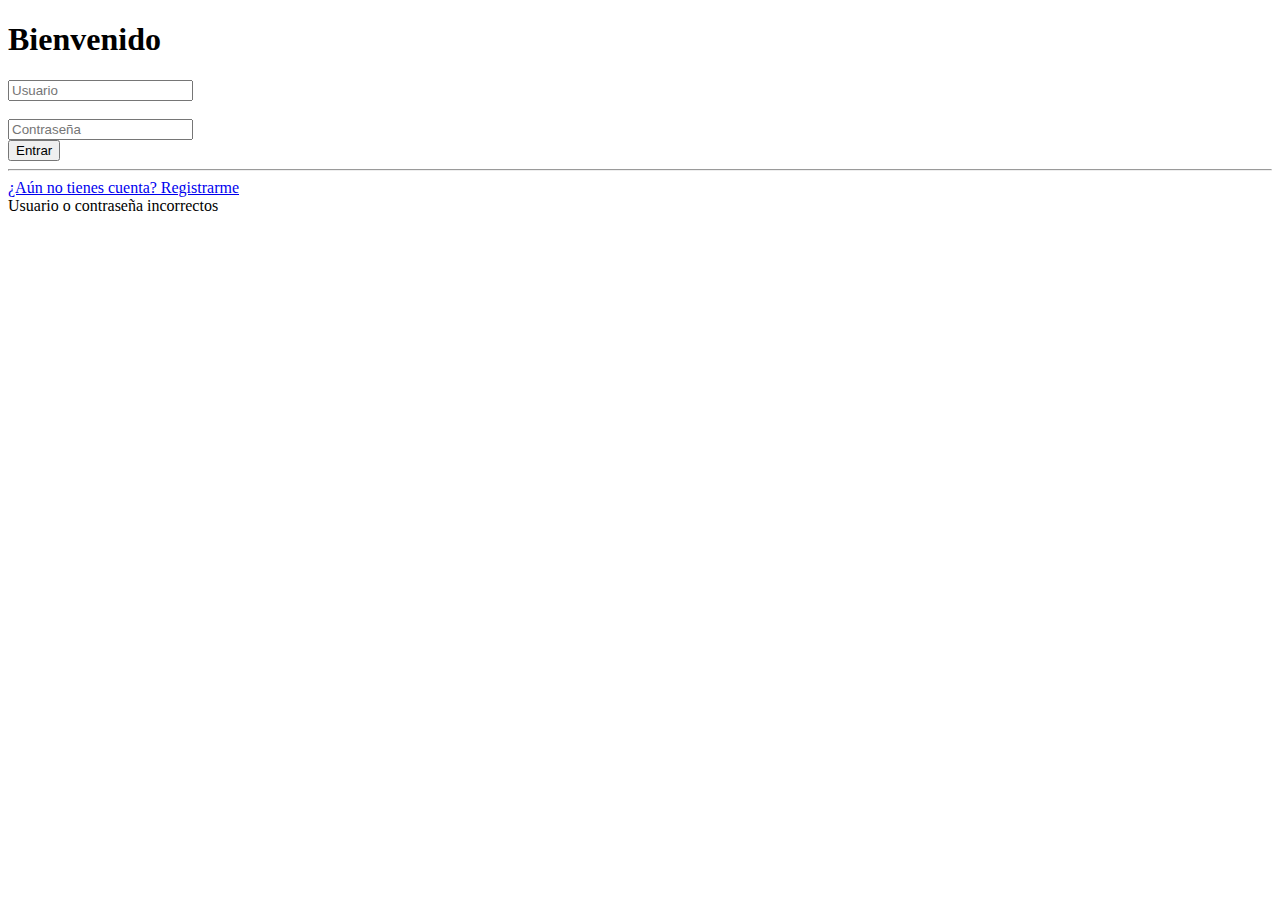
==== src/main/webapp/index.html @ 31f5c932 "mensaje de Borrar" ====
<!DOCTYPE html>
<html>
    <head>
        <title>Hotel Equipo7</title>
        <meta charset="UTF-8">
        <meta name="viewport" content="width=device-width, initial-scale=1.0">
        <link href="https://cdn.jsdelivr.net/npm/bootstrap@5.0.2/dist/css/bootstrap.min.css" rel="stylesheet" integrity="sha384-EVSTQN3/azprG1Anm3QDgpJLIm9Nao0Yz1ztcQTwFspd3yD65VohhpuuCOmLASjC" crossorigin="anonymous">
        <script src="https://cdn.jsdelivr.net/npm/bootstrap@5.0.2/dist/js/bootstrap.bundle.min.js" integrity="sha384-MrcW6ZMFYlzcLA8Nl+NtUVF0sA7MsXsP1UyJoMp4YLEuNSfAP+JcXn/tWtIaxVXM" crossorigin="anonymous"></script>

        <script src="https://cdn.jsdelivr.net/npm/@popperjs/core@2.9.2/dist/umd/popper.min.js" integrity="sha384-IQsoLXl5PILFhosVNubq5LC7Qb9DXgDA9i+tQ8Zj3iwWAwPtgFTxbJ8NT4GN1R8p" crossorigin="anonymous"></script>
        <script src="https://cdn.jsdelivr.net/npm/bootstrap@5.0.2/dist/js/bootstrap.min.js" integrity="sha384-cVKIPhGWiC2Al4u+LWgxfKTRIcfu0JTxR+EQDz/bgldoEyl4H0zUF0QKbrJ0EcQF" crossorigin="anonymous"></script>
        <script src="https://ajax.googleapis.com/ajax/libs/jquery/3.6.0/jquery.min.js"></script>
        <link href="css/index.css" rel="stylesheet">
        <script src="js/index.js"></script>
        <link rel="icon" href="img/iconhotel.png">
        
    </head>
    <body>    
        <div class="container py-3">
            <div class="card my-5">
                <div class="card-body">
                    <div class="row m-3">
                        <div class="col-md-6 bg-login-image"></div>
                        <div class="col-md-6">
                            <h1 class="h4 text-gray-900 my-3">Bienvenido</h1>
                            <form id="form-login">
                                <div class="form-group">
                                    <input type="text" class="form-control" id="usuario" placeholder="Usuario" required>
                                </div>
                                <br>
                                <div class="form-group">
                                    <input type="password" class="form-control" id="contrasena" placeholder="Contraseña" required>
                                </div>
                                <button type="submit" class="btn btn-primary btn-block" id="BTNENTRAR">Entrar</button>
                                <hr>
                            </form>
                        </div>
                    </div>
                    <a href="register.html">¿Aún no tienes cuenta? Registrarme</a>
                    <div id="login-error" class="alert alert-danger d-none" role="alert">Usuario o contraseña incorrectos</div>
                </div>
            </div>
        </div>
    </body>
</html>
---- src/main/webapp/css/index.css ----
.bg-login-image{
	background: url("../img/bg-login.png");
	background-position: center;
	background-size: cover;
	border: 0px;
}

.sizeDiv{
	width:40vw;
}
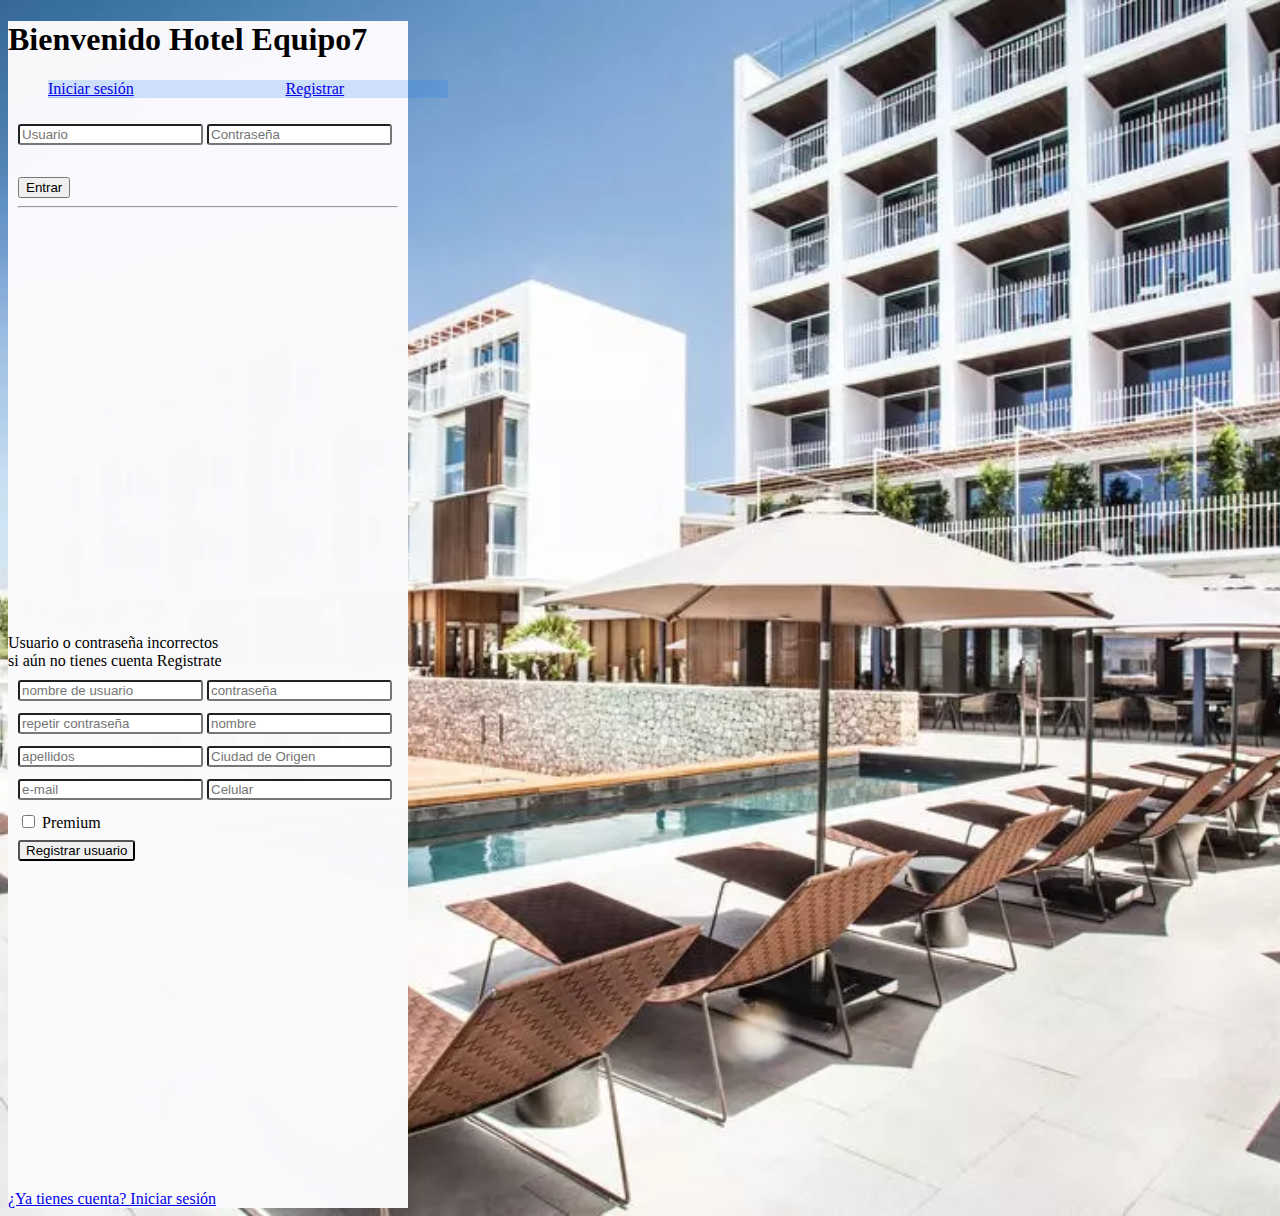
==== commit beb055c8: "update proyecto" ====
--- a/src/main/webapp/index.html
+++ b/src/main/webapp/index.html
@@ -1,45 +1,100 @@
 <!DOCTYPE html>
 <html>
-    <head>
-        <title>Hotel Equipo7</title>
-        <meta charset="UTF-8">
-        <meta name="viewport" content="width=device-width, initial-scale=1.0">
-        <link href="https://cdn.jsdelivr.net/npm/bootstrap@5.0.2/dist/css/bootstrap.min.css" rel="stylesheet" integrity="sha384-EVSTQN3/azprG1Anm3QDgpJLIm9Nao0Yz1ztcQTwFspd3yD65VohhpuuCOmLASjC" crossorigin="anonymous">
-        <script src="https://cdn.jsdelivr.net/npm/bootstrap@5.0.2/dist/js/bootstrap.bundle.min.js" integrity="sha384-MrcW6ZMFYlzcLA8Nl+NtUVF0sA7MsXsP1UyJoMp4YLEuNSfAP+JcXn/tWtIaxVXM" crossorigin="anonymous"></script>
 
-        <script src="https://cdn.jsdelivr.net/npm/@popperjs/core@2.9.2/dist/umd/popper.min.js" integrity="sha384-IQsoLXl5PILFhosVNubq5LC7Qb9DXgDA9i+tQ8Zj3iwWAwPtgFTxbJ8NT4GN1R8p" crossorigin="anonymous"></script>
-        <script src="https://cdn.jsdelivr.net/npm/bootstrap@5.0.2/dist/js/bootstrap.min.js" integrity="sha384-cVKIPhGWiC2Al4u+LWgxfKTRIcfu0JTxR+EQDz/bgldoEyl4H0zUF0QKbrJ0EcQF" crossorigin="anonymous"></script>
-        <script src="https://ajax.googleapis.com/ajax/libs/jquery/3.6.0/jquery.min.js"></script>
-        <link href="css/index.css" rel="stylesheet">
-        <script src="js/index.js"></script>
-        <link rel="icon" href="img/iconhotel.png">
-        
-    </head>
-    <body>    
-        <div class="container py-3">
-            <div class="card my-5">
-                <div class="card-body">
-                    <div class="row m-3">
-                        <div class="col-md-6 bg-login-image"></div>
-                        <div class="col-md-6">
-                            <h1 class="h4 text-gray-900 my-3">Bienvenido</h1>
-                            <form id="form-login">
-                                <div class="form-group">
-                                    <input type="text" class="form-control" id="usuario" placeholder="Usuario" required>
-                                </div>
-                                <br>
-                                <div class="form-group">
-                                    <input type="password" class="form-control" id="contrasena" placeholder="Contraseña" required>
-                                </div>
-                                <button type="submit" class="btn btn-primary btn-block" id="BTNENTRAR">Entrar</button>
-                                <hr>
-                            </form>
+<head>
+    <title>Hotel Equipo7</title>
+    <meta charset="UTF-8">
+    <meta name="viewport" content="width=device-width, initial-scale=1.0">
+    <link href="https://cdn.jsdelivr.net/npm/bootstrap@5.0.2/dist/css/bootstrap.min.css" rel="stylesheet"
+        integrity="sha384-EVSTQN3/azprG1Anm3QDgpJLIm9Nao0Yz1ztcQTwFspd3yD65VohhpuuCOmLASjC" crossorigin="anonymous">
+    <script src="https://cdn.jsdelivr.net/npm/bootstrap@5.0.2/dist/js/bootstrap.bundle.min.js"
+        integrity="sha384-MrcW6ZMFYlzcLA8Nl+NtUVF0sA7MsXsP1UyJoMp4YLEuNSfAP+JcXn/tWtIaxVXM"
+        crossorigin="anonymous"></script>
+
+    <script src="https://cdn.jsdelivr.net/npm/bootstrap@5.0.0-alpha1/dist/css/bootstrap.min.css"></script>
+    <script src="https://cdn.jsdelivr.net/npm/bootstrap@5.0.0-alpha1/dist/js/bootstrap.bundle.min.js"></script>
+    <script src="https://cdnjs.cloudflare.com/ajax/libs/jquery/3.2.1/jquery.min.js"></script>
+
+    <script src="https://cdn.jsdelivr.net/npm/@popperjs/core@2.9.2/dist/umd/popper.min.js"
+        integrity="sha384-IQsoLXl5PILFhosVNubq5LC7Qb9DXgDA9i+tQ8Zj3iwWAwPtgFTxbJ8NT4GN1R8p"
+        crossorigin="anonymous"></script>
+    <script src="https://cdn.jsdelivr.net/npm/bootstrap@5.0.2/dist/js/bootstrap.min.js"
+        integrity="sha384-cVKIPhGWiC2Al4u+LWgxfKTRIcfu0JTxR+EQDz/bgldoEyl4H0zUF0QKbrJ0EcQF"
+        crossorigin="anonymous"></script>
+    <script src="https://ajax.googleapis.com/ajax/libs/jquery/3.6.0/jquery.min.js"></script>
+    <link href="css/index.css" rel="stylesheet">
+    <script src="js/index.js"></script>
+    <link rel="icon" href="img/iconhotel.png">
+
+</head>
+
+<body>
+    <div class="bg-login-image"></div>
+
+    <div class="d-flex justify-content-center align-items-center mt-5">
+        <div class="card">
+            <div>
+                <h1 class="h4 text-gray-900 my-3 text-center">Bienvenido Hotel Equipo7</h1>
+            </div>
+            <ul class="nav nav-pills mb-3" id="pills-tab" role="tablist">
+                <li class="nav-item text-center">
+                    <a class="nav-link active btl" id="pills-home-tab" data-toggle="pill" href="#pills-home" role="tab"
+                        aria-controls="pills-home" aria-selected="true">Iniciar sesión</a>
+                </li>
+                <li class="nav-item text-center">
+                    <a class="nav-link btr" id="pills-profile-tab" data-toggle="pill" href="#pills-profile" role="tab"
+                        aria-controls="pills-profile" aria-selected="false">Registrar</a>
+                </li>
+
+            </ul>
+            <div class="tab-content" id="pills-tabContent">
+                <div class="tab-pane fade show active" id="pills-home" role="tabpanel" aria-labelledby="pills-home-tab">
+                    <form id="form-login">
+                        <div class="form px-4 pt-5">
+                            <input type="text" class="form-control" id="usuario" placeholder="Usuario" required>
+                            <input type="password" class="form-control" id="contrasena" placeholder="Contraseña"
+                                required>
+                            <button type="submit" class="btn btn-primary btn-block" id="BTNENTRAR">Entrar</button>
+                            <hr>
+                        </div> 
+                    </form>
+                    <div id="login-error" class="alert alert-danger d-none" role="alert">Usuario o contraseña
+                        incorrectos <br><a> si aún no
+                            tienes cuenta Registrate</a></div>
+                   
+                </div>
+
+                <div class="tab-pane fade" id="pills-profile" role="tabpanel" aria-labelledby="pills-profile-tab">
+                    <form id="form-register">
+                        <div class="form px-4">
+                            <input type="text" name="" class="form-control" id="input-username"
+                                placeholder="nombre de usuario" required>
+                            <input type="text" name="" class="form-control" id="input-contrasena"
+                                placeholder="contraseña" required>
+                            <input type="text" name="" class="form-control" id="input-contrasena-repeat"
+                                placeholder="repetir contraseña" required>
+                            <input type="text" name="" class="form-control" id="input-nombre" placeholder="nombre"
+                                required>
+                            <input type="text" name="" class="form-control" id="input-apellidos" placeholder="apellidos"
+                                required>
+                            <input type="text" name="" class="form-control" id="input-ciudad_origen"
+                                placeholder="Ciudad de Origen" required>
+                            <input type="text" name="" class="form-control" id="input-email" placeholder="e-mail"
+                                required>
+                            <input type="text" name="" class="form-control" id="input-celular" placeholder="Celular"
+                                required>
+                            <div class="form-check">
+                                <input type="checkbox" class="form-check-input" id="input-premium">
+                                <label class="form-check-label" for="input-premium">Premium</label>
+                            </div>
+                            <input type="submit" class="btn btn-primary" id="register-btn" value="Registrar usuario" />
                         </div>
-                    </div>
-                    <a href="register.html">¿Aún no tienes cuenta? Registrarme</a>
-                    <div id="login-error" class="alert alert-danger d-none" role="alert">Usuario o contraseña incorrectos</div>
+                    </form>
+                    <div id="register-error" class="alert alert-danger d-none" role="alert"></div>
+                    <a href="index.html">¿Ya tienes cuenta? Iniciar sesión</a>
                 </div>
             </div>
         </div>
-    </body>
+    </div>
+</body>
 </html>--- a/src/main/webapp/css/index.css
+++ b/src/main/webapp/css/index.css
@@ -1,10 +1,76 @@
-.bg-login-image{
-	background: url("../img/bg-login.png");
-	background-position: center;
-	background-size: cover;
+body{
+
+  background: url("../img/bg-login.webp")no-repeat center top;
+  background-size: cover;
+  background-position: center;
+  }
+   
+  .card{
+  	width: 400px;
 	border: 0px;
-}
-
-.sizeDiv{
-	width:40vw;
-}
+	background-color: rgba(250, 249, 252, 0.993);
+	  
+  }
+    .btr{
+  
+	border-top-right-radius: 5px !important;
+  }
+  
+  .btl{
+  
+	border-top-left-radius: 5px !important;
+  }
+  
+  .btn-dark {
+	  color: #fff;
+	  background-color: #0d6efd;
+	  border-color: #0d6efd;
+  }
+    
+  .btn-dark:hover {
+	  color: #fff;
+	  background-color: #0d6efd;
+	  border-color: #0d6efd;
+  }
+  
+    .nav-pills{
+  
+	display:table !important;
+	width:100%;
+  }
+  
+  .nav-pills .nav-link {
+	  border-radius: 0px;
+		  border-bottom: 1px solid #0d6efd40;
+  
+  }
+  
+  .nav-item{
+		display: table-cell;
+		 background: #0d6efd2e;
+  }
+  
+  
+  .form{
+  
+	padding: 10px;
+		height: 500px;
+  }
+  
+  .form input{
+  
+	margin-bottom: 12px;
+	border-radius: 3px;
+  }
+  
+  
+  .form input:focus{
+  
+	box-shadow: none;
+  }
+  
+  
+  .form button{
+  
+	margin-top: 20px;
+  }